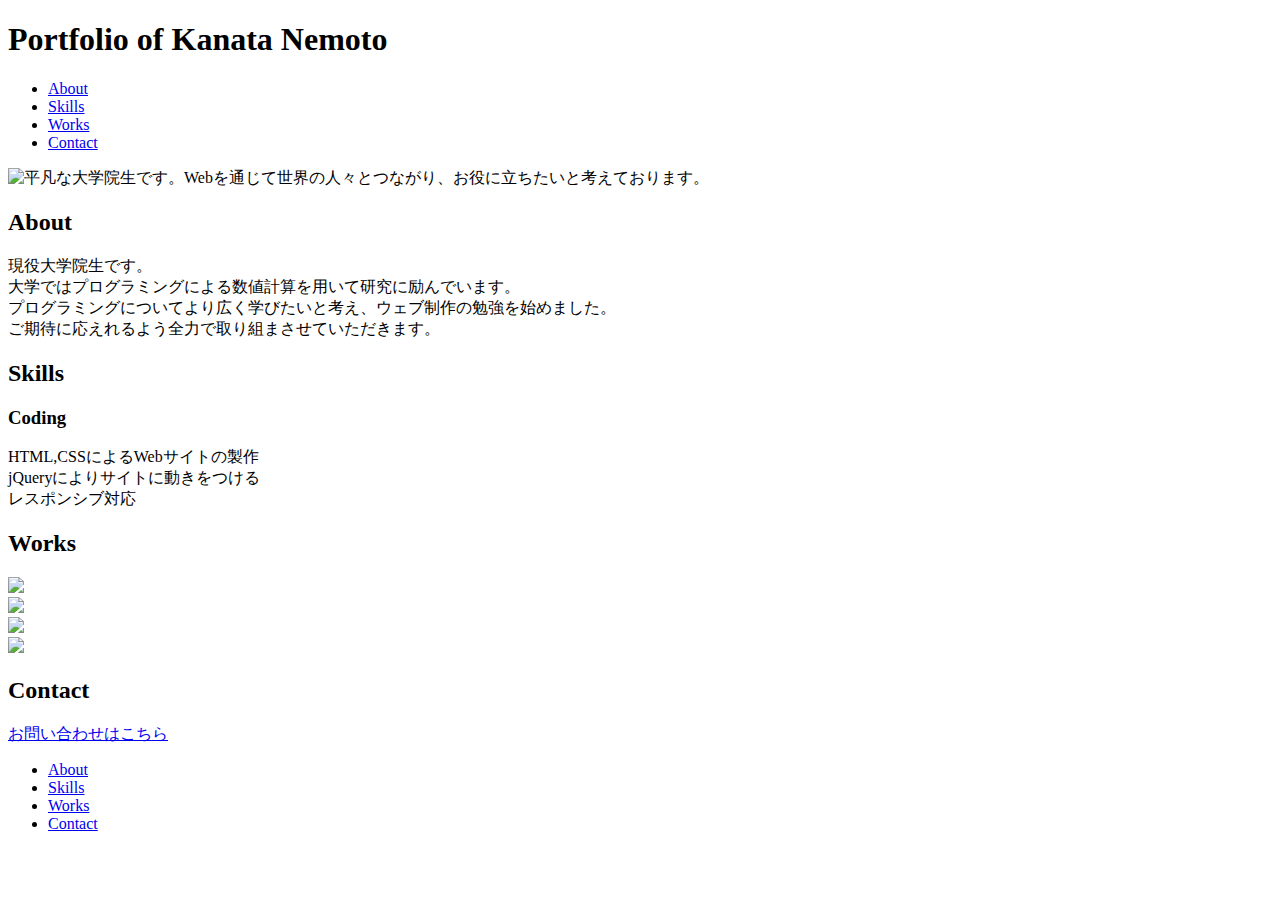
==== index.html @ cf28bee1 "Create index.html" ====
<!DOCTYPE html>
<html lang="ja">
<head>
    <meta charset="UTF-8">
    <meta http-equiv="X-UA-Compatible" content="IE=edge">
    <meta name="viewport" content="width=device-width, initial-scale=1.0">
    <title>Portfolio of Kanata Nemoto</title>
    <link rel="stylesheet" href="reset.css">
    <link rel="stylesheet" href="stylesheet.css">
    <link href="https://fonts.googleapis.com/css?family=Caveat" rel="stylesheet">
    <script src="https://kit.fontawesome.com/4c09e16d97.js" crossorigin="anonymous"></script>
</head>
<body>
    <header id="header">
        <div class="container">
            <h1 class="header-logo">Portfolio of Kanata Nemoto</h1>
            <nav class="header-nav nav">
                <ul>
                    <li><a href="#about-wrapper">About</a></li>
                    <li><a href="#skills-wrapper">Skills</a></li>
                    <li><a href="#works-wrapper">Works</a></li>
                    <li><a href="#contact-wrapper">Contact</a></li>
                </ul>
            </nav>
        </div>
        <img src="image/top-image.png" alt="平凡な大学院生です。Webを通じて世界の人々とつながり、お役に立ちたいと考えております。">
    </header>
    <main>
        <section id="about-wrapper">
            <h2 class="heading">About</h2>
            <p>現役大学院生です。<br>
                大学ではプログラミングによる数値計算を用いて研究に励んでいます。<br>
                プログラミングについてより広く学びたいと考え、ウェブ制作の勉強を始めました。<br>
                ご期待に応えれるよう全力で取り組まさせていただきます。
            </p>
        </section>
        <section id="skills-wrapper">
            <h2 class="heading">Skills</h2>
            <div class="skills">
                <div class="skills-left">
                    <h3>Coding</h3>
                    <div class="skills-icon">
                        <i class="fa-solid fa-keyboard fa-3x"></i>
                    </div>
                </div>
                <div class="skills-right">
                    <p>HTML,CSSによるWebサイトの製作<br>
                        jQueryによりサイトに動きをつける<br>
                        レスポンシブ対応
                    </p>
                </div>
            </div>
        </section>
        <section id="works-wrapper">
            <h2 class="heading">Works</h2>
            <div class="works">
                <div class="work">
                    <a href="Furniture design/top/index.html"><img src="image/sample1.png"></a>
                </div>
                <div class="work">
                    <a href="sample campany/index.html"><img src="image/sample2.png"></a>
                </div>
                <div class="work">
                    <a href="Travel blog/index.html"><img src="image/sample3.png"></a>
                </div>
                <div class="work">
                    <a href="cafe_site/index.html"><img src="image/sample4.png"></a>
                </div>
            </div>
        </section>
        <section id="contact-wrapper">
            <h2 class="heading">Contact</h2>
            <a href="mailto:k.nemoto.0327@gmail.com">お問い合わせはこちら</a>
        </section>
    </main>
    <footer id="footer">
        <a href="#header"><i class="fa-solid fa-angles-up fa-lg fa-css"></i></a>
        <nav class="footer-nav nav">
            <ul>
                <li><a href="#about-wrapper">About</a></li>
                <li><a href="#skills-wrapper">Skills</a></li>
                <li><a href="#works-wrapper">Works</a></li>
                <li><a href="#contact-wrapper">Contact</a></li>
            </ul>
        </nav>
    </footer>
</body>
</html>
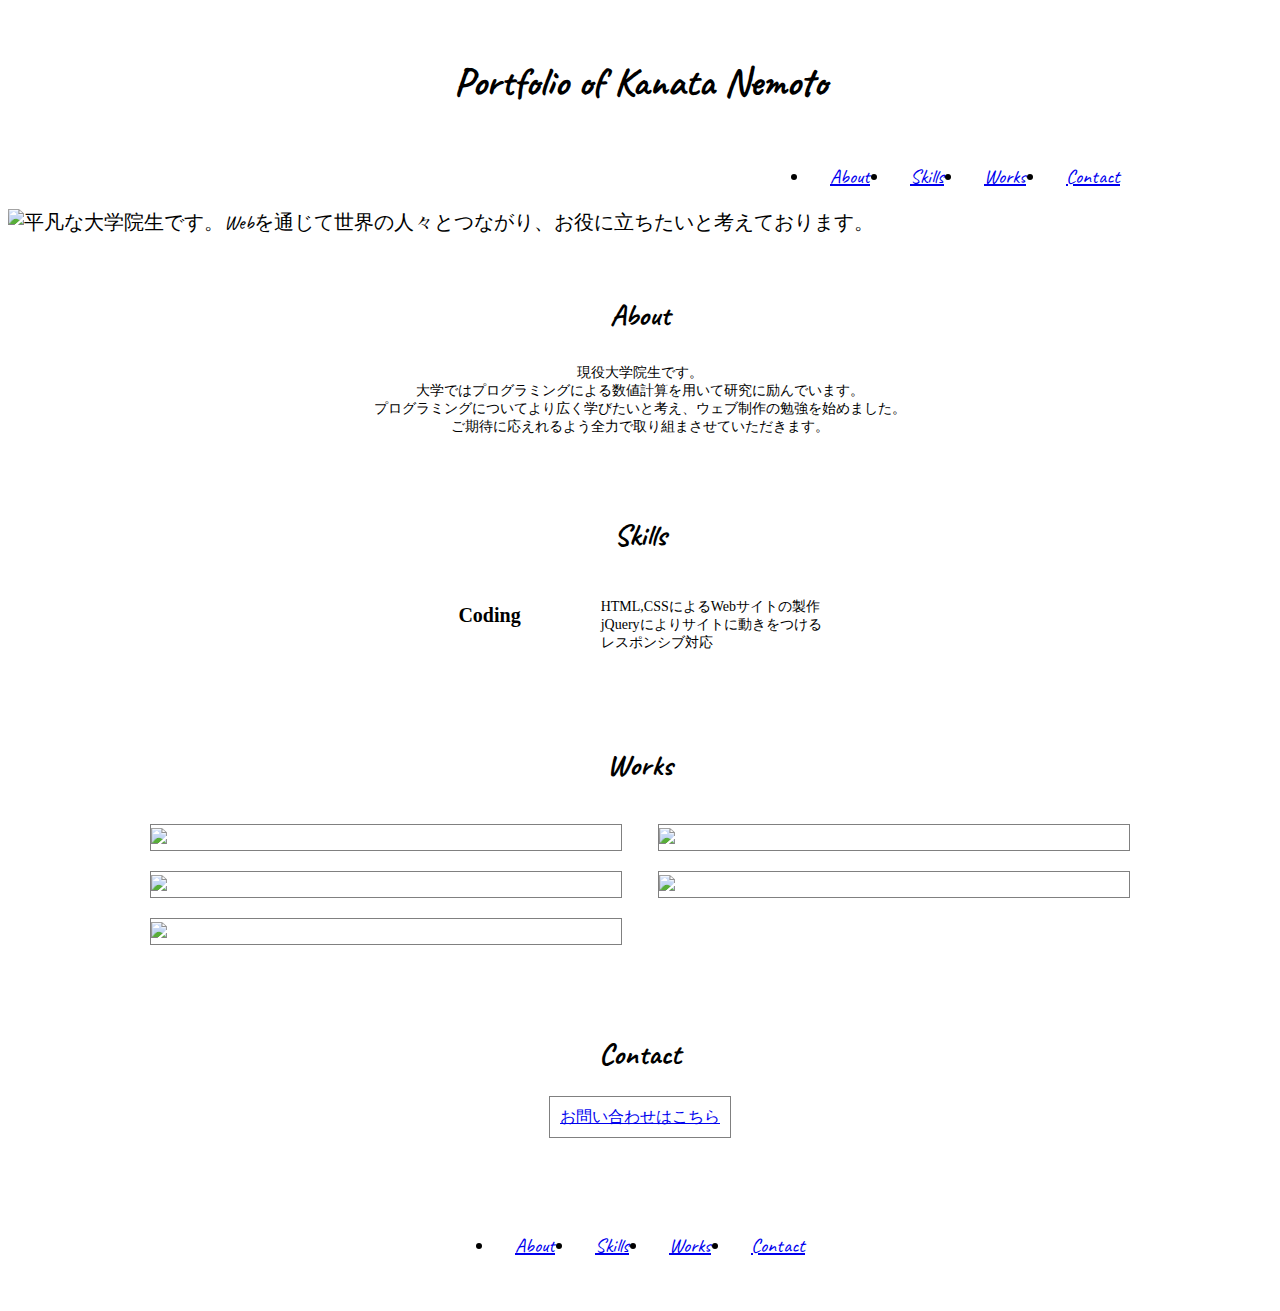
==== commit f4acd112: "Update index.html" ====
--- a/index.html
+++ b/index.html
@@ -9,6 +9,7 @@
     <link rel="stylesheet" href="stylesheet.css">
     <link href="https://fonts.googleapis.com/css?family=Caveat" rel="stylesheet">
     <script src="https://kit.fontawesome.com/4c09e16d97.js" crossorigin="anonymous"></script>
+    <script src="https://code.jquery.com/jquery-3.6.0.js" integrity="sha256-H+K7U5CnXl1h5ywQfKtSj8PCmoN9aaq30gDh27Xc0jk=" crossorigin="anonymous"></script>
 </head>
 <body>
     <header id="header">
@@ -55,10 +56,13 @@
             <h2 class="heading">Works</h2>
             <div class="works">
                 <div class="work">
+                    <a href="BBB conversation/index.html"><img src="image/sample5.png"></a>
+                </div>
+                <div class="work">
                     <a href="Furniture design/top/index.html"><img src="image/sample1.png"></a>
                 </div>
                 <div class="work">
-                    <a href="sample campany/index.html"><img src="image/sample2.png"></a>
+                    <a href="sample company/index.html"><img src="image/sample2.png"></a>
                 </div>
                 <div class="work">
                     <a href="Travel blog/index.html"><img src="image/sample3.png"></a>
@@ -84,5 +88,7 @@
             </ul>
         </nav>
     </footer>
+
+    <script src="script.js"></script>
 </body>
 </html>
--- a/stylesheet.css
+++ b/stylesheet.css
@@ -0,0 +1,198 @@
+@charset "utf-8";
+
+body {
+    font-family: 'Caveat', cursive;
+    font-size: 20px;
+}
+
+#header {
+    width: 100%;
+}
+
+.container {
+    max-width: 1000px;
+    margin: 0 auto;
+    padding: 0 20px;
+}
+
+.header-logo {
+    font-size: 40px;
+    text-align: center;
+    padding: 30px 0;
+}
+
+.nav {
+    margin-bottom: 20px;
+}
+
+.nav ul {
+    display: flex;
+}
+
+.header-nav ul {
+    justify-content: right;
+}
+
+.nav ul li {
+    padding: 0 20px;
+}
+
+.nav ul li a:hover {
+    text-decoration: underline;
+}
+
+#header img {
+    width: 100%;
+}
+
+#about-wrapper {
+    max-width: 800px;
+    padding: 0 20px;
+    margin: 60px auto 80px;
+}
+
+.heading {
+    text-align: center;
+    font-size: 30px;
+    margin-bottom: 30px;
+}
+
+#about-wrapper p {
+    text-align: center;
+    font-size: 14px;
+    font-family: "Times New Roman", "YuMincho", "Hiragino Mincho ProN", "Yu Mincho", "MS PMincho", serif;
+}
+
+#skills-wrapper {
+    max-width: 800px;
+    margin: 0px auto 80px;
+    padding: 0 20px;
+}
+
+.skills {
+    display: flex;
+    justify-content: center;
+}
+
+.skills-left {
+    padding-right: 5%;
+}
+
+.skills-left h3 {
+    text-align: center;
+    font-size: 20px;
+    font-family: "Times New Roman", "YuMincho", "Hiragino Mincho ProN", "Yu Mincho", "MS PMincho", serif;
+}
+
+.skills-right {
+    padding-left: 5%;
+    margin: auto 0;
+}
+
+.skills-right p {
+    font-size: 14px;
+    font-family: "Times New Roman", "YuMincho", "Hiragino Mincho ProN", "Yu Mincho", "MS PMincho", serif;
+}
+
+#works-wrapper {
+    max-width: 1000px;
+    margin: 0px auto 80px;
+    padding: 0 20px;
+}
+
+.works {
+    display: flex;
+    justify-content: space-between;
+    flex-wrap: wrap;
+}
+
+.work {
+    width: 47%;
+    border: 1px solid grey;
+    margin: 10px;
+}
+
+.work:hover {
+    opacity: 0.5;
+}
+
+.work img {
+    width: 100%;
+}
+
+#contact-wrapper {
+    margin: 0px auto 40px;
+    text-align: center;
+}
+
+#contact-wrapper a {
+    font-size: 16px;
+    padding: 10px;
+    border: 1px solid grey;
+}
+
+#contact-wrapper a:hover {
+    opacity: 0.6;
+}
+
+#footer {
+    padding: 25px 0;
+    text-align: center;
+}
+
+.fa-css {
+    color: black;
+}
+
+.footer-nav ul {
+    padding-top: 20px;
+    justify-content: center;
+}
+
+@media (max-width: 500px) {
+
+    body {
+        font-size: 15px;
+    }
+
+    .header-logo {
+        font-size: 30px;
+        padding: 20px 0;
+    }
+
+    .header-nav ul {
+        justify-content: center;
+    }
+
+    .heading {
+        font-size: 25px;
+    }
+
+    .skills-left h3 {
+        font-size: 15px;
+    }
+
+    #about-wrapper p {
+        font-size: 12px;
+    }
+
+    #skills-wrapper p {
+        font-size: 12px;
+    }
+
+    .work {
+        width: 90%;
+    }
+
+    #contact-wrapper a {
+        font-size: 12px;
+        padding: 7px;
+    }
+}
+
+@media (max-width: 600px) {
+    #header img {
+        height: 130px;
+        object-fit: cover;
+    }
+}
